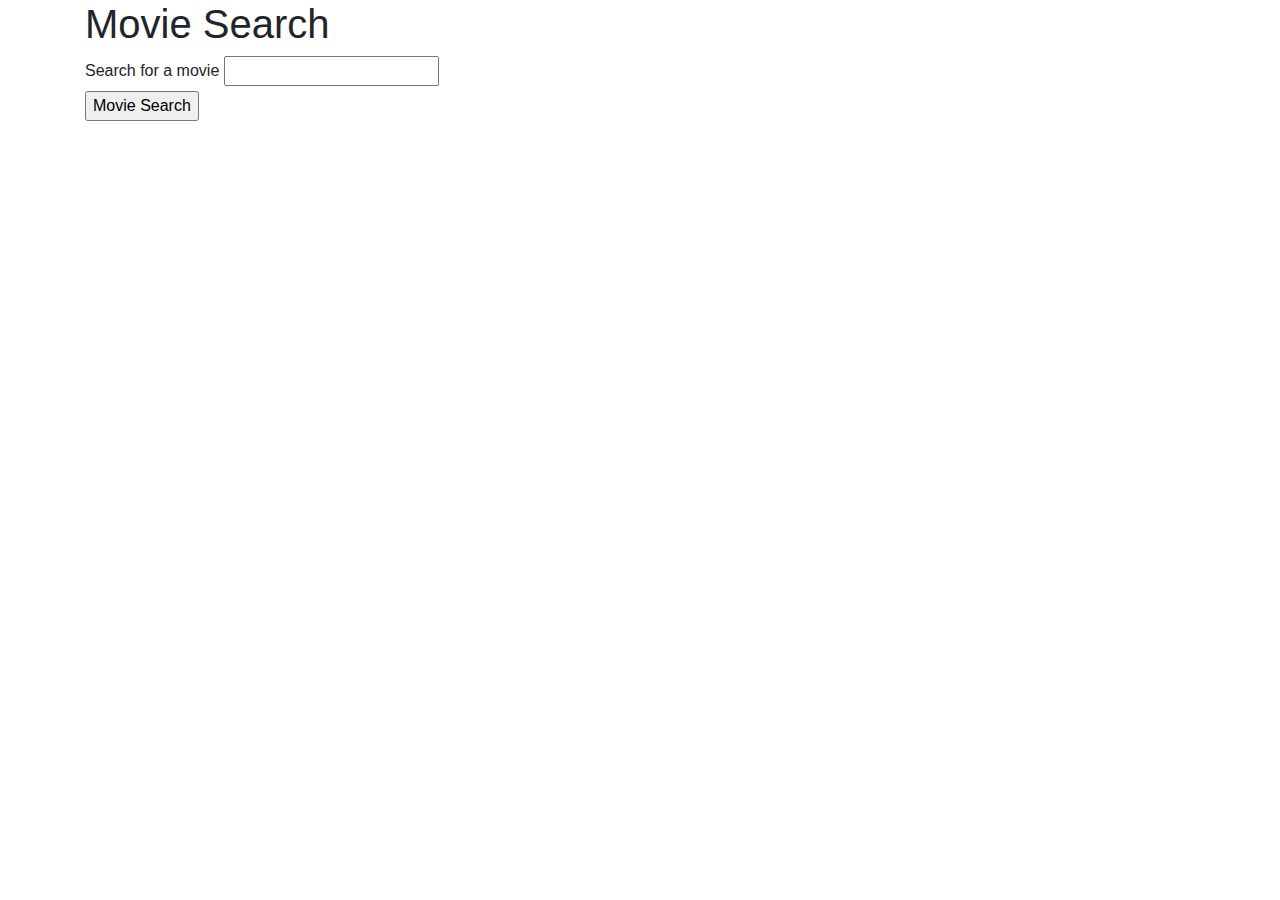
==== search.html @ 0ab99a10 "added search example" ====
<!DOCTYPE html>
<html lang="en">

<head>
  <meta charset="utf-8">
  <title>Favorite Movies</title>
  <link rel="stylesheet" href="https://cdnjs.cloudflare.com/ajax/libs/twitter-bootstrap/4.0.0/css/bootstrap.min.css" />
</head>

<body>
  <div class="container">
    <h1>Movie Search</h1>

    <!-- This form will be where users input data about the movies -->
    <form id="movie-form">
      <label for="movie-input">Search for a movie</label>
      <input type="text" id="movie-input"><br>

      <!-- This button will trigger our AJAX call -->
      <input id="find-movie" type="submit" value="Movie Search">
    </form>

    <!-- We'll be dumping our JSON contents in here -->
    <div id="movie-view"></div>

    <script src="https://cdnjs.cloudflare.com/ajax/libs/jquery/3.2.1/jquery.min.js"></script>
    <script type="text/javascript">
      // This .on("click") function will trigger the AJAX Call
      $("#find-movie").on("click", function(event) {

        // event.preventDefault() can be used to prevent an event's default behavior.
        // Here, it prevents the submit button from trying to submit a form when clicked
        event.preventDefault();

        // Here we grab the text from the input box
        var movie = $("#movie-input").val();

        // Here we construct our URL
         var queryURL = "https://api.jikan.moe/v3/search/anime"
        // var queryURL = "https://www.omdbapi.com/?t=" + movie + "&apikey=trilogy";

        // Write code between the dashes below to hit the queryURL with $ajax, then take the response data
        // and display it in the div with an id of movie-view

        // ------YOUR CODE GOES IN THESE DASHES. DO NOT MANUALLY EDIT THE HTML ABOVE.

        $.ajax({
          url: queryURL,
          method: "GET",
          data: {
            q: movie,
            limit: 16,  
          },
        }).then(function(response) {
          $("#movie-view").text(JSON.stringify(response));
        });

        // -----------------------------------------------------------------------

      });
    </script>
  </div>
</body>

</html>
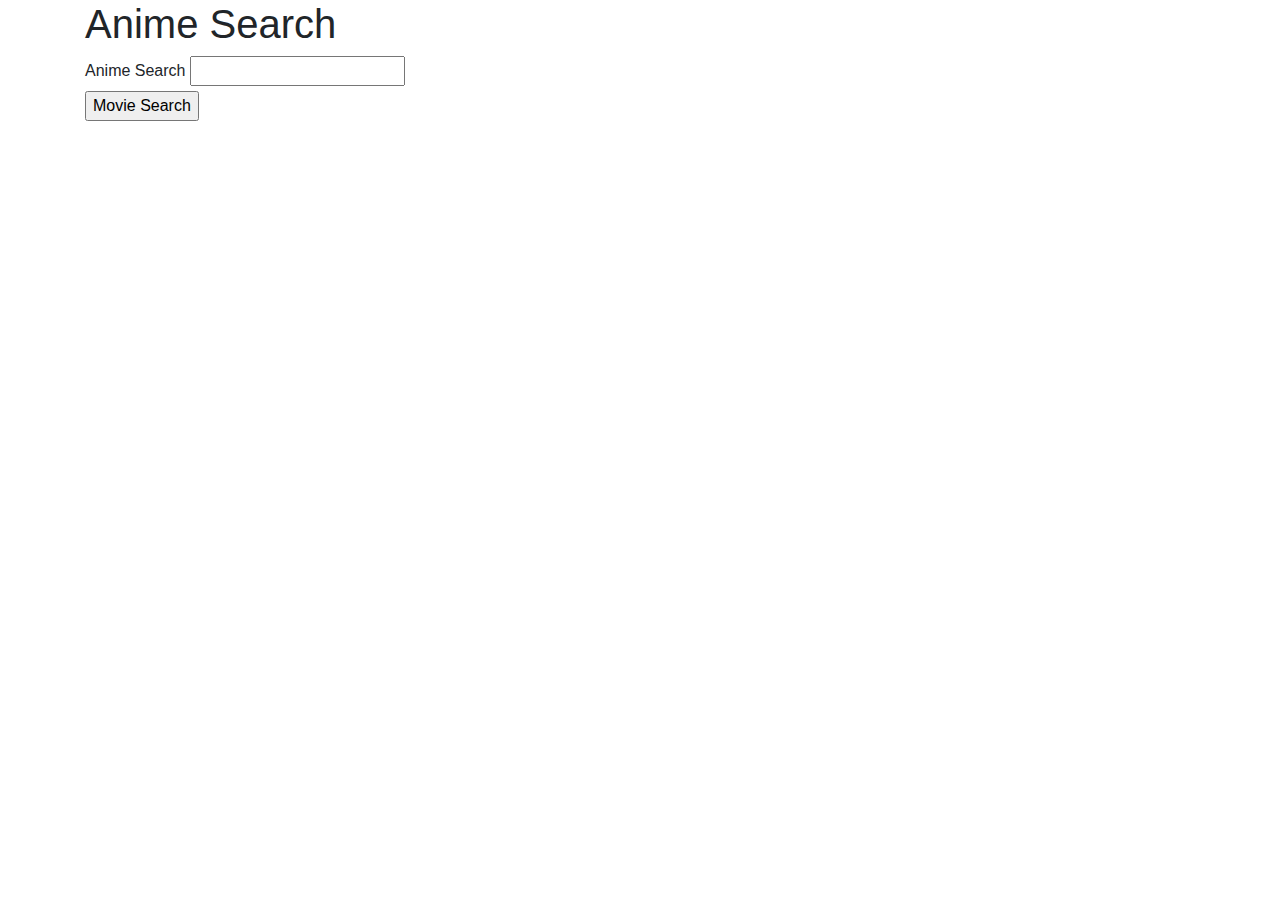
==== commit deac9fad: "sharing my work on api for my group" ====
--- a/search.html
+++ b/search.html
@@ -3,25 +3,26 @@
 
 <head>
   <meta charset="utf-8">
-  <title>Favorite Movies</title>
+  <title>Anime Search</title>
   <link rel="stylesheet" href="https://cdnjs.cloudflare.com/ajax/libs/twitter-bootstrap/4.0.0/css/bootstrap.min.css" />
 </head>
 
 <body>
   <div class="container">
-    <h1>Movie Search</h1>
+    <h1>Anime Search</h1>
 
     <!-- This form will be where users input data about the movies -->
     <form id="movie-form">
-      <label for="movie-input">Search for a movie</label>
+      <label for="movie-input">Anime Search</label>
       <input type="text" id="movie-input"><br>
 
       <!-- This button will trigger our AJAX call -->
       <input id="find-movie" type="submit" value="Movie Search">
     </form>
 
-    <!-- We'll be dumping our JSON contents in here -->
+    <!--  dumping our JSON contents in here -->
     <div id="movie-view"></div>
+    <div id="tv-info"></div>
 
     <script src="https://cdnjs.cloudflare.com/ajax/libs/jquery/3.2.1/jquery.min.js"></script>
     <script type="text/javascript">
@@ -31,19 +32,20 @@
         // event.preventDefault() can be used to prevent an event's default behavior.
         // Here, it prevents the submit button from trying to submit a form when clicked
         event.preventDefault();
-
+        $("#movie-view").empty();
         // Here we grab the text from the input box
         var movie = $("#movie-input").val();
 
+
         // Here we construct our URL
          var queryURL = "https://api.jikan.moe/v3/search/anime"
-        // var queryURL = "https://www.omdbapi.com/?t=" + movie + "&apikey=trilogy";
+         var queryURL2 = "https://api.themoviedb.org/3/search/tv?api_key=db7158e18be46721680790e98a0633f3&language=en-US&query=naruto&page=1"
+         
 
-        // Write code between the dashes below to hit the queryURL with $ajax, then take the response data
-        // and display it in the div with an id of movie-view
 
-        // ------YOUR CODE GOES IN THESE DASHES. DO NOT MANUALLY EDIT THE HTML ABOVE.
-
+         var movieTitle = $("<div id='title-movie'>");
+              movieTitle.append(`<h4>Movies</h4>`);
+              $("#movie-view").append(movieTitle);
         $.ajax({
           url: queryURL,
           method: "GET",
@@ -52,12 +54,63 @@
             limit: 16,  
           },
         }).then(function(response) {
-          $("#movie-view").text(JSON.stringify(response));
+          for (var i = 0; i < response.results.length; i++) {
+            var results = response.results[i];
+            console.log(results);
+            console.log(results.image_url);
+            // console.log(response.Poster);
+            
+          $("#movie-view").append(`<a href="${results.url}" target=_blank><img src="${results.image_url}" alt="${results.title} Poster"></a>`);
+          
+
+          }
         });
+         // create a new variable  and div for the new tv tittle info and append all the tv info on the page
+        var tvTitle = $("<div id='title-tv'>");
+              tvTitle.append(`<h4>Television Shows</h4>`);
+              $("#tv-info").append(tvTitle);
+        // AJAX call for second api 
+      $.ajax({
+      url: queryURL2,
+      method: "GET", 
+    }).then(function(response) {
+       //$("#tv-info").text(JSON.stringify(response));
+      console.log(response)
+      // for loop to get all the result and console log to test if information is being displayed. 
+      for (var i = 0; i < response.results.length; i++) {
+            var anime = response.results[i];
+      //      console.log("secondvalue"+JSON.stringify(results2));
+      // informaton that will be retrieved name, origin country, original name, popularity, overwiew. 
+            $("#tv-info").text(anime.overview);
 
-        // -----------------------------------------------------------------------
+        }
+    })
 
-      });
+
+//          const responses = []
+//          responses.push($.ajax({
+//           url: queryURL,
+//           method: "GET",
+//           data: {
+//             q: movie,
+//             limit: 16,  
+//           },
+//         }))
+//          responses.push($.ajax())
+         
+//          Promise.all(responses)
+//          .then(function (results) {
+//           results[0]
+//           results[1]
+//            })
+//           .catch()
+// })
+
+})
+
+    
+
+
     </script>
   </div>
 </body>
